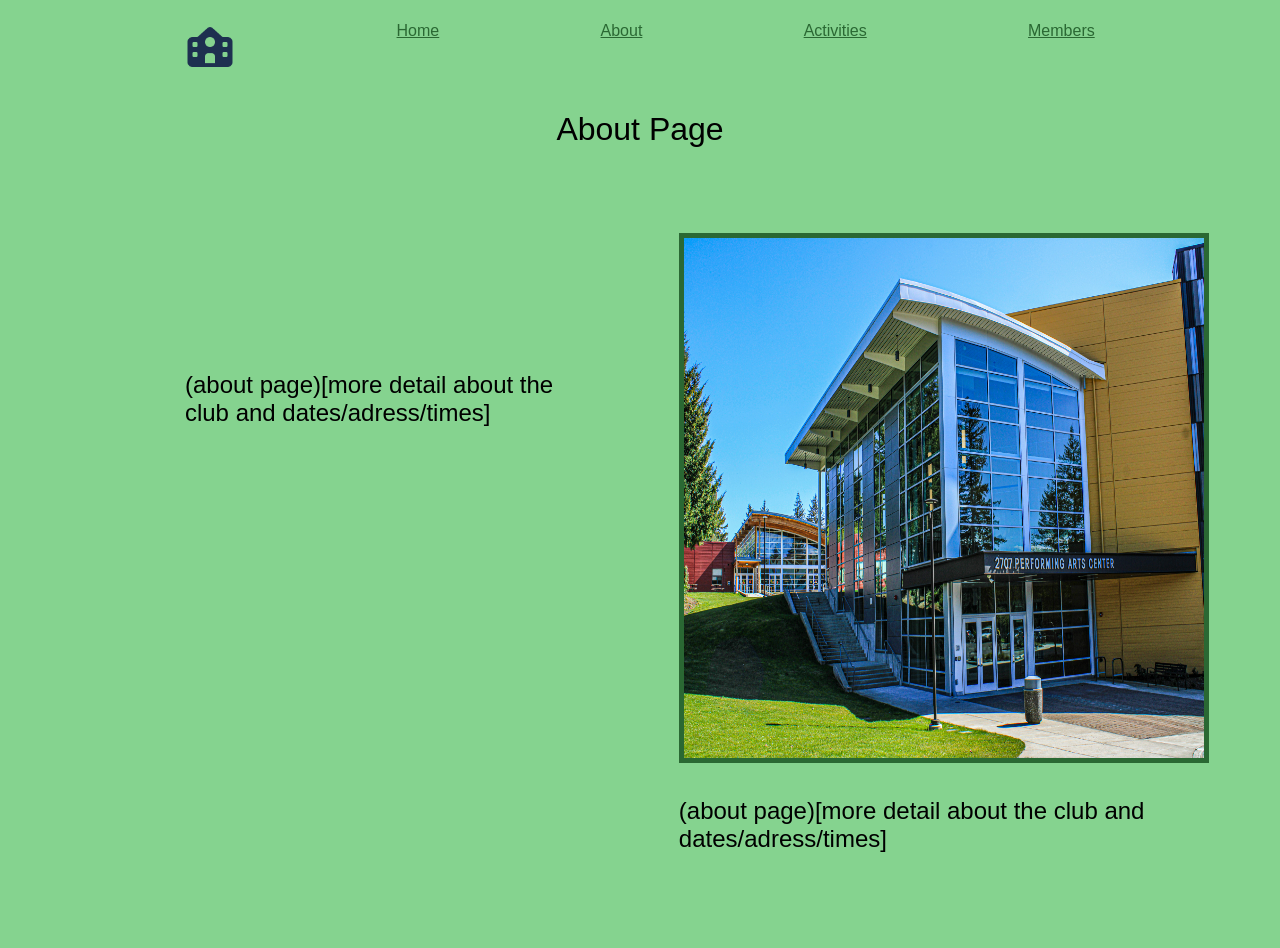
==== about.html @ 521cc667 "navbar css" ====
<!DOCTYPE html>
<html lang="en">
    <head>
        <title>About page</title>
        <link rel="stylesheet" href="styles.css"> 
    </head>
    <body>
        <div class="navbar">
            <ul>
                <li><a href="index.html" class="image-link">
                <img src="images/school-solid.png" alt="school logo photo">
                </a></li>
                <li><a href="index.html">Home</a></li>
                <li><a href="about.html">About</a></li>
                <li><a href="club-activities.html">Activities</a></li>
                <li><a href="club-members.html">Members</a></li>
            </ul>
        </div>
        <h1>About Page</h1>
        <div class="about-container">
        <div class="about-text"> <p>(about page)[more detail about the club and dates/adress/times]</p>
        </div>  
        <div class="about-column">
            <img src="images/about-page.jpg" alt="Photo of a school building">
            <p>(about page)[more detail about the club and dates/adress/times]</p> 
        </div>
        </div>   
    </body>
</html>
---- styles.css ----
p{
    font: 1em sans-serif;
    font-size: x-large;
    color: #000;
}
h1{
    display: block;
    text-align: center;
    font: 1em sans-serif;
    font-size: xx-large;
}
.image-link{
    display: inline-block;
    text-decoration: none;
}
.image-link img{
    width: 50px;
    height: 50px;
}
.navbar ul{
    list-style-type: none;
    margin: 0;
    padding: 0;
    overflow: hidden;
}         
.navbar li{
    float: inline-start;
}
.navbar li img{
    width: 50px;
    height: 50px;
}
.navbar ul{ 
    display: flex;
    flex-direction: row;
    justify-content: space-evenly;
    padding: 14px 16px;
}
.navbar a{
    background-color: rgb(133,211,143);
}
.navbar a{
    font: 1em sans-serif;
    color: rgb(42, 104, 51);
}

.home-container{
    display: flex;
    flex-direction: row;
    width: 100%;
    min-height: 100vh;
    align-items: center;
    margin: 0;
}
.home-image img{
    width: 620px;
    height: 620px;
    object-fit: cover;
}
.home-image,
.home-text{
    flex: 1;
    padding: 5%;
}

.about-container{
    display: flex;
    flex-direction: row;
    padding: 5%;
}
.about-text{
        padding: 10%;
}
.about-column{
    display: flex;
    flex-direction: column; 
    row-gap: 10px; 
    gap: 10px;
}
.about-column img{
    width: 520px;
    height: 520px;
    object-fit: fill;
}
.activities-container{
    display: flex;
    flex-direction: row;
    align-items: stretch;
    gap: 50px; 
}
.activities-container img{
    width: 720px;
    height: 720px;
    object-fit: fill;
}
.activities-column{
    display: flex;
    flex-direction: column;
    justify-content: space-between;  
    gap: 20px;
}
.activities-column img{
    width: 200px;
    height: 200px;
    object-fit: cover;
} 
.activities-text{
    display: flex;
    flex-direction: column;
    justify-content: space-around;  
    gap: 20px;
}
.members-container{
    display: flex;
    flex-direction: row; 
    row-gap: 10px; 
}
.members-column{
    display: flex;
    flex-direction: column;
    justify-content: space-between;  
    gap: 20px;
}
.members-column img{
    width: 200px;
    height: 200px;
    object-fit: cover;
} 
.members-text{
    display: flex;
    flex-direction: column;
    justify-content: space-between;  
    gap: 10px;
}
.members-image{
    width: 820px;
    height: 720px;
    object-fit: cover;
}
body{
    background-color: rgb(133, 211, 143);
}
img:not(.image-link img){
    border: 5px solid rgb(42, 104, 51);
}
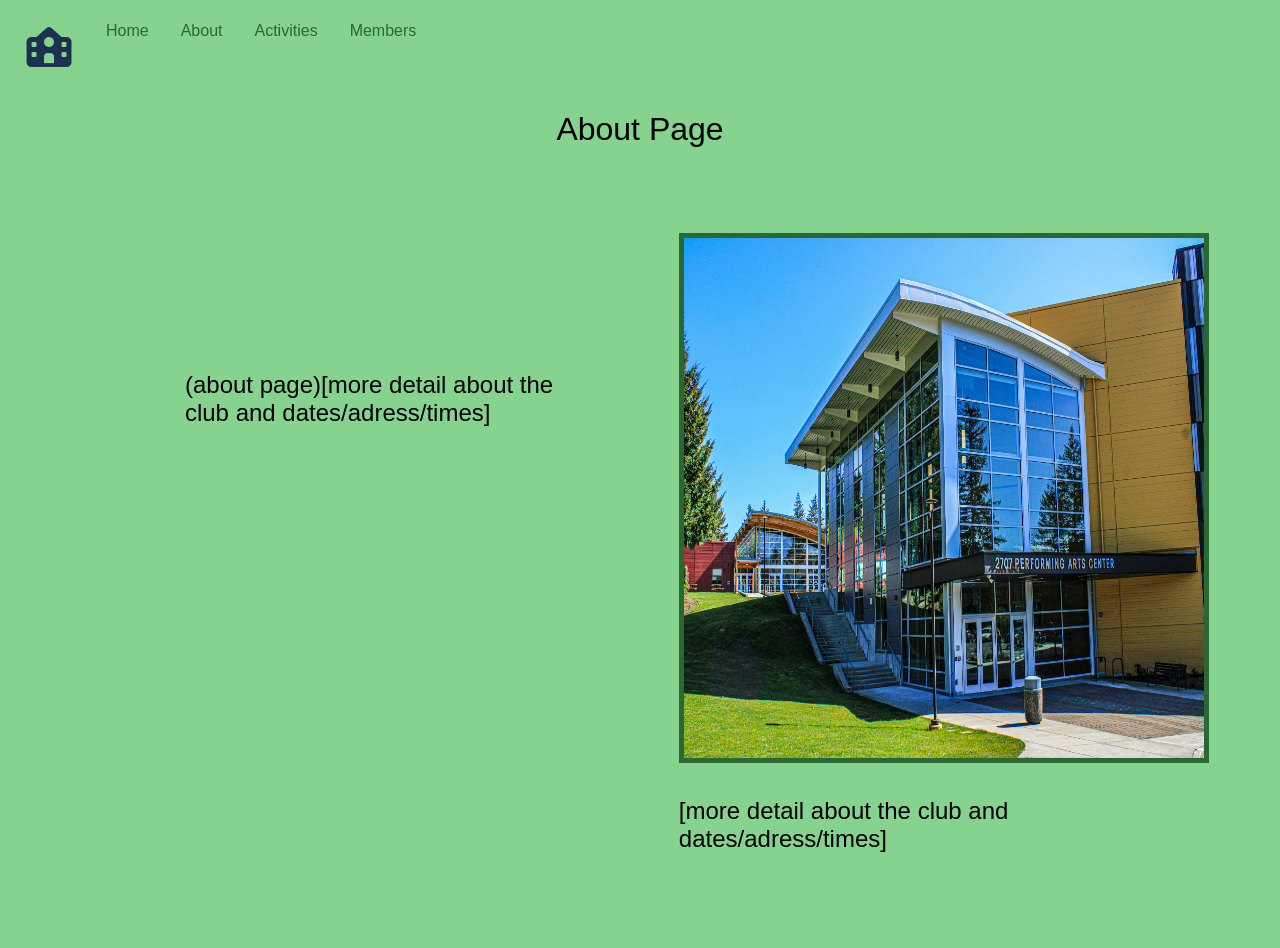
==== commit 72528666: "text" ====
--- a/about.html
+++ b/about.html
@@ -22,7 +22,7 @@
         </div>  
         <div class="about-column">
             <img src="images/about-page.jpg" alt="Photo of a school building">
-            <p>(about page)[more detail about the club and dates/adress/times]</p> 
+            <p>[more detail about the club and dates/adress/times]</p> 
         </div>
         </div>   
     </body>
--- a/styles.css
+++ b/styles.css
@@ -23,23 +23,23 @@
     padding: 0;
     overflow: hidden;
 }         
-.navbar li{
-    float: inline-start;
+.navbar li {
+    float: left;
 }
 .navbar li img{
     width: 50px;
     height: 50px;
 }
-.navbar ul{ 
-    display: flex;
-    flex-direction: row;
-    justify-content: space-evenly;
+.navbar li a { 
+    display: block;
+    text-align: center;
     padding: 14px 16px;
-}
+    }
 .navbar a{
     background-color: rgb(133,211,143);
 }
 .navbar a{
+    text-decoration: none;
     font: 1em sans-serif;
     color: rgb(42, 104, 51);
 }
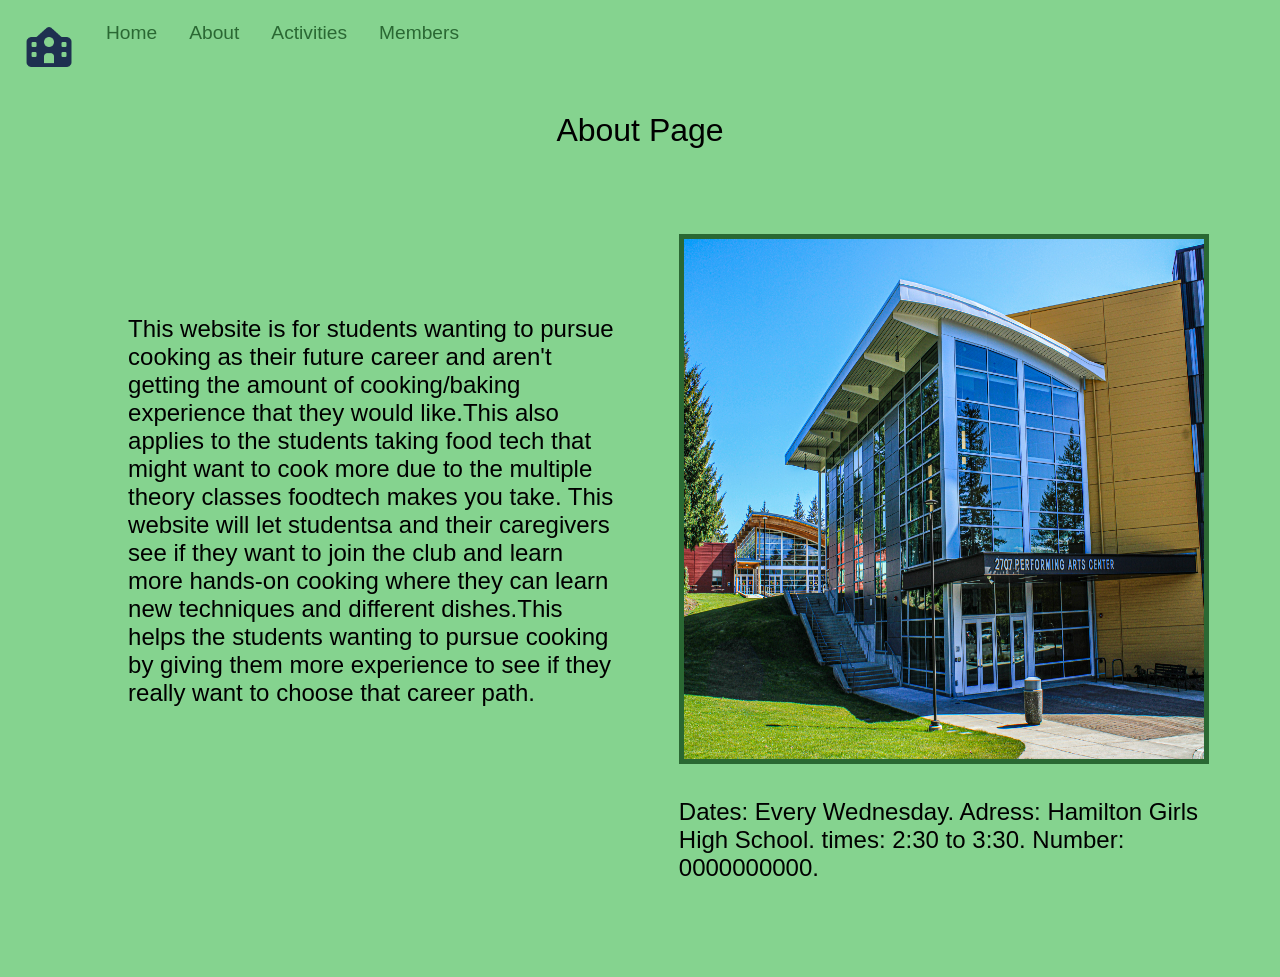
==== commit 6dc10e71: "about page text/fixing navbar image" ====
--- a/about.html
+++ b/about.html
@@ -8,7 +8,7 @@
         <div class="navbar">
             <ul>
                 <li><a href="index.html" class="image-link">
-                <img src="images/school-solid.png" alt="school logo photo">
+                    <img src="images/school-logo.png" alt="school logo photo">
                 </a></li>
                 <li><a href="index.html">Home</a></li>
                 <li><a href="about.html">About</a></li>
@@ -18,12 +18,13 @@
         </div>
         <h1>About Page</h1>
         <div class="about-container">
-        <div class="about-text"> <p>(about page)[more detail about the club and dates/adress/times]</p>
+        <div class="about-text"> <p>This website is for students wanting to pursue cooking as their future career and aren't getting the amount of cooking/baking experience that they would like.This also applies to the students taking food tech that might want to cook more due to the multiple theory classes foodtech makes you take.
+            This website will let studentsa and their caregivers see if they want to join the club and learn more hands-on cooking where they can learn new techniques and different dishes.This helps the students wanting to pursue cooking by giving them more experience to see if they really want to choose that career path.
+            </p>
         </div>  
         <div class="about-column">
             <img src="images/about-page.jpg" alt="Photo of a school building">
-            <p>[more detail about the club and dates/adress/times]</p> 
-        </div>
+            <p>Dates: Every Wednesday.  Adress: Hamilton Girls High School.   times: 2:30 to 3:30. Number: 0000000000.                                                                                                       
         </div>   
     </body>
 </html>
--- a/styles.css
+++ b/styles.css
@@ -34,6 +34,7 @@
     display: block;
     text-align: center;
     padding: 14px 16px;
+    font-size: larger;
     }
 .navbar a{
     background-color: rgb(133,211,143);
@@ -69,7 +70,7 @@
     padding: 5%;
 }
 .about-text{
-        padding: 10%;
+        padding: 5%;
 }
 .about-column{
     display: flex;
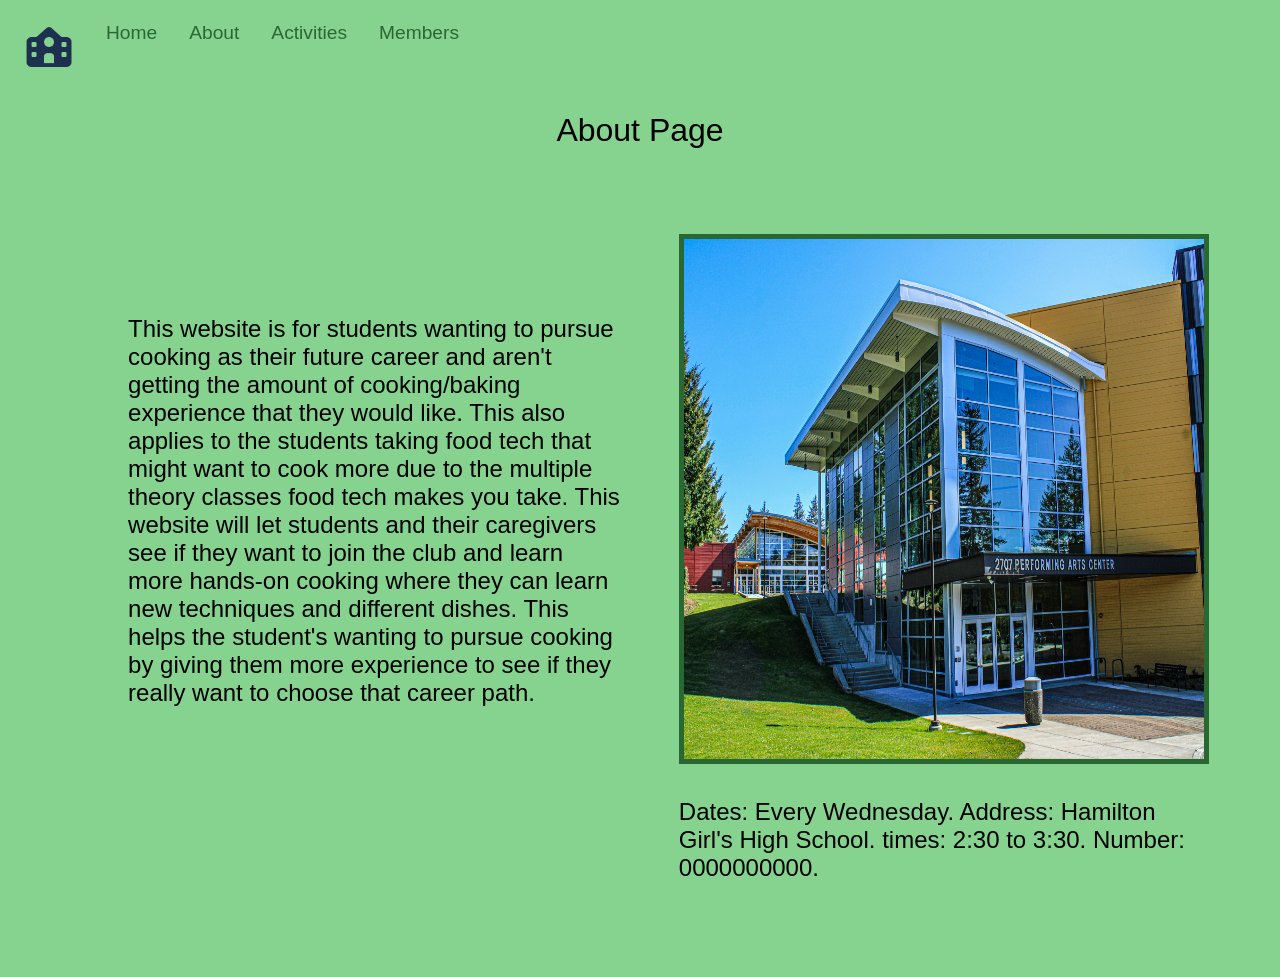
==== commit 24ec8f73: "css/html check" ====
--- a/about.html
+++ b/about.html
@@ -18,13 +18,14 @@
         </div>
         <h1>About Page</h1>
         <div class="about-container">
-        <div class="about-text"> <p>This website is for students wanting to pursue cooking as their future career and aren't getting the amount of cooking/baking experience that they would like.This also applies to the students taking food tech that might want to cook more due to the multiple theory classes foodtech makes you take.
-            This website will let studentsa and their caregivers see if they want to join the club and learn more hands-on cooking where they can learn new techniques and different dishes.This helps the students wanting to pursue cooking by giving them more experience to see if they really want to choose that career path.
+        <div class="about-text"> <p>This website is for students wanting to pursue cooking as their future career and aren't getting the amount of cooking/baking experience that they would like. This also applies to the students taking food tech that might want to cook more due to the multiple theory classes food tech makes you take.
+            This website will let students and their caregivers see if they want to join the club and learn more hands-on cooking where they can learn new techniques and different dishes. This helps the student's wanting to pursue cooking by giving them more experience to see if they really want to choose that career path.
             </p>
         </div>  
         <div class="about-column">
             <img src="images/about-page.jpg" alt="Photo of a school building">
-            <p>Dates: Every Wednesday.  Adress: Hamilton Girls High School.   times: 2:30 to 3:30. Number: 0000000000.                                                                                                       
-        </div>   
+            <p>Dates: Every Wednesday.  Address: Hamilton Girl's High School.   times: 2:30 to 3:30. Number: 0000000000.                                                                                                       
+        </div>
+        </div>      
     </body>
 </html>
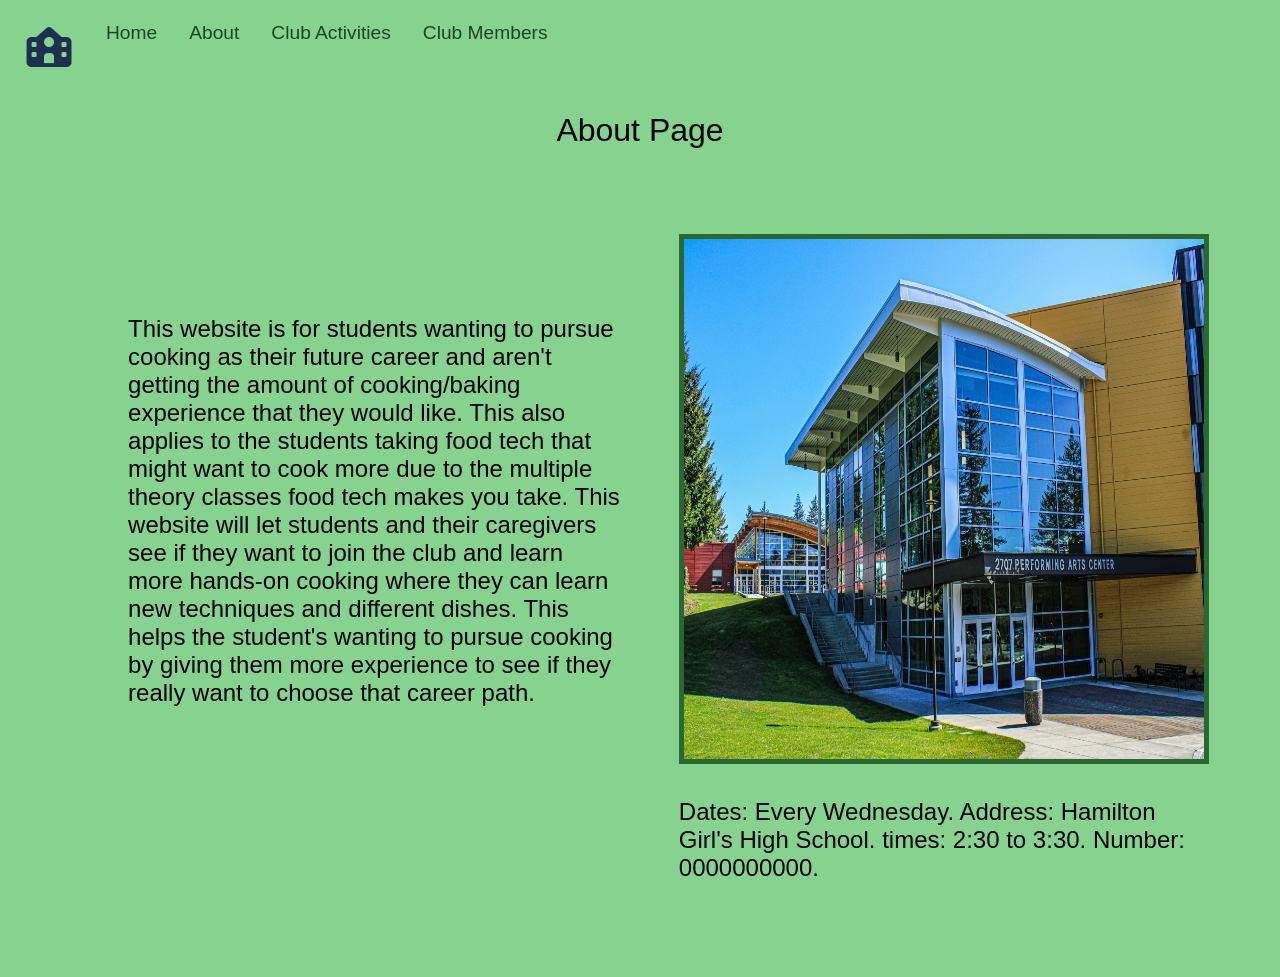
==== commit c00c4eb9: "css and activities page fix" ====
--- a/about.html
+++ b/about.html
@@ -12,8 +12,8 @@
                 </a></li>
                 <li><a href="index.html">Home</a></li>
                 <li><a href="about.html">About</a></li>
-                <li><a href="club-activities.html">Activities</a></li>
-                <li><a href="club-members.html">Members</a></li>
+                <li><a href="Activities.html">Club Activities</a></li>
+                <li><a href="Members.html">Club Members</a></li>
             </ul>
         </div>
         <h1>About Page</h1>
--- a/styles.css
+++ b/styles.css
@@ -42,7 +42,7 @@
 .navbar a{
     text-decoration: none;
     font: 1em sans-serif;
-    color: rgb(42, 104, 51);
+    color: rgb(28, 70, 34);
 }
 
 .home-container{
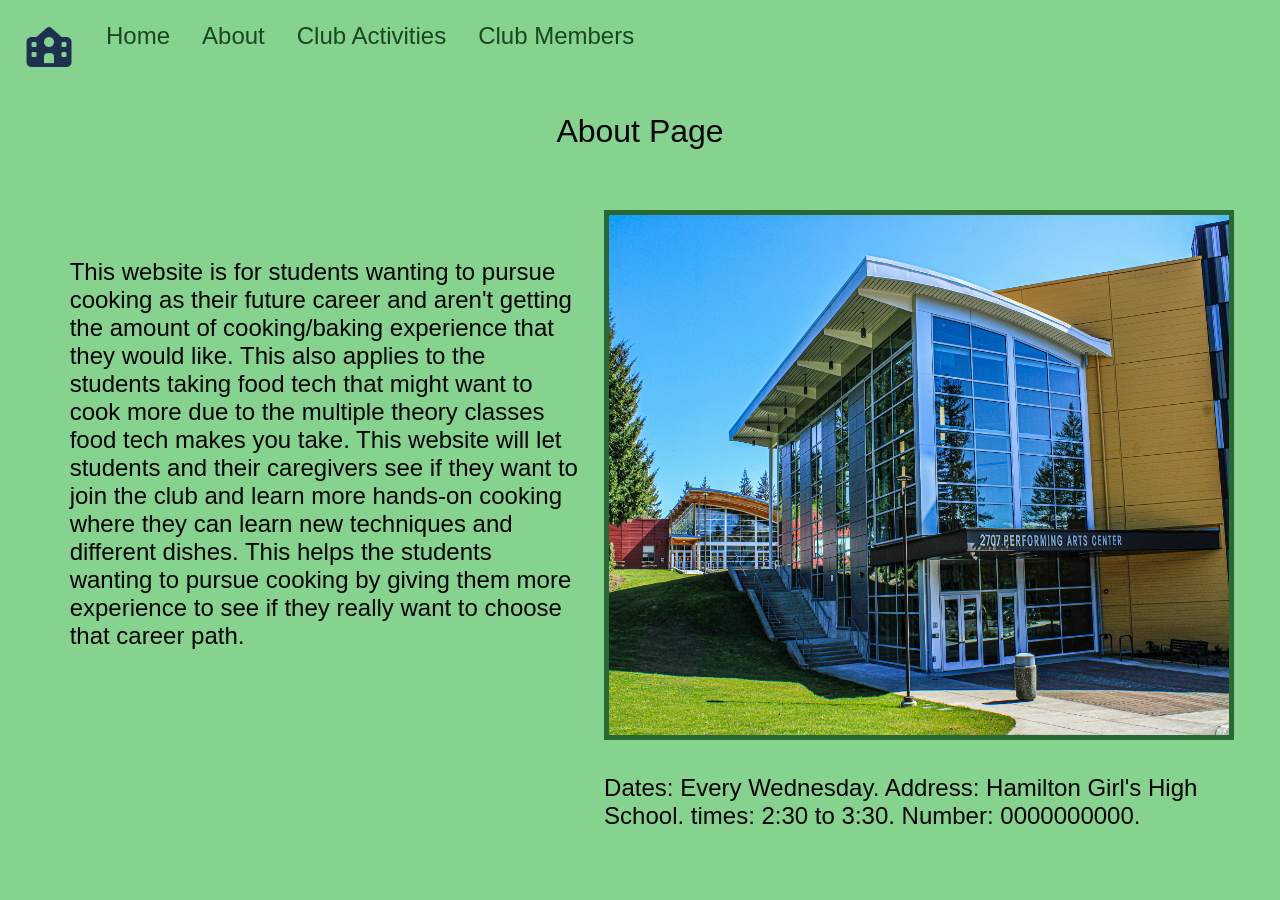
==== commit a0c9fd8d: "spelling fix" ====
--- a/about.html
+++ b/about.html
@@ -18,13 +18,14 @@
         </div>
         <h1>About Page</h1>
         <div class="about-container">
-        <div class="about-text"> <p>This website is for students wanting to pursue cooking as their future career and aren't getting the amount of cooking/baking experience that they would like. This also applies to the students taking food tech that might want to cook more due to the multiple theory classes food tech makes you take.
-            This website will let students and their caregivers see if they want to join the club and learn more hands-on cooking where they can learn new techniques and different dishes. This helps the student's wanting to pursue cooking by giving them more experience to see if they really want to choose that career path.
+        <div class="about-text"> <p>This website is for students wanting to pursue cooking as their future career and aren't 
+            getting the amount of cooking/baking experience that they would like. This also applies to the students taking food tech that might want to cook more due to the multiple theory classes food tech makes you take.
+            This website will let students and their caregivers see if they want to join the club and learn more hands-on cooking where they can learn new techniques and different dishes. This helps the students wanting to pursue cooking by giving them more experience to see if they really want to choose that career path.            
             </p>
         </div>  
         <div class="about-column">
             <img src="images/about-page.jpg" alt="Photo of a school building">
-            <p>Dates: Every Wednesday.  Address: Hamilton Girl's High School.   times: 2:30 to 3:30. Number: 0000000000.                                                                                                       
+            <p>Dates: Every Wednesday.  Address: Hamilton Girl's High School.   times: 2:30 to 3:30. Number: 0000000000.</p>
         </div>
         </div>      
     </body>
--- a/styles.css
+++ b/styles.css
@@ -34,7 +34,7 @@
     display: block;
     text-align: center;
     padding: 14px 16px;
-    font-size: larger;
+    font-size: x-large;
     }
 .navbar a{
     background-color: rgb(133,211,143);
@@ -67,10 +67,11 @@
 .about-container{
     display: flex;
     flex-direction: row;
-    padding: 5%;
+    padding: 3%;
 }
 .about-text{
-        padding: 5%;
+    font-size: x-large;
+    padding: 2%;
 }
 .about-column{
     display: flex;
@@ -79,7 +80,7 @@
     gap: 10px;
 }
 .about-column img{
-    width: 520px;
+    width: 620px;
     height: 520px;
     object-fit: fill;
 }
@@ -114,7 +115,7 @@
 .members-container{
     display: flex;
     flex-direction: row; 
-    row-gap: 10px; 
+    row-gap: 5px; 
 }
 .members-column{
     display: flex;
@@ -132,10 +133,11 @@
     flex-direction: column;
     justify-content: space-between;  
     gap: 10px;
+    padding: 3%;
 }
 .members-image{
-    width: 820px;
-    height: 720px;
+    width: 800px;
+    height: 700px;
     object-fit: cover;
 }
 body{
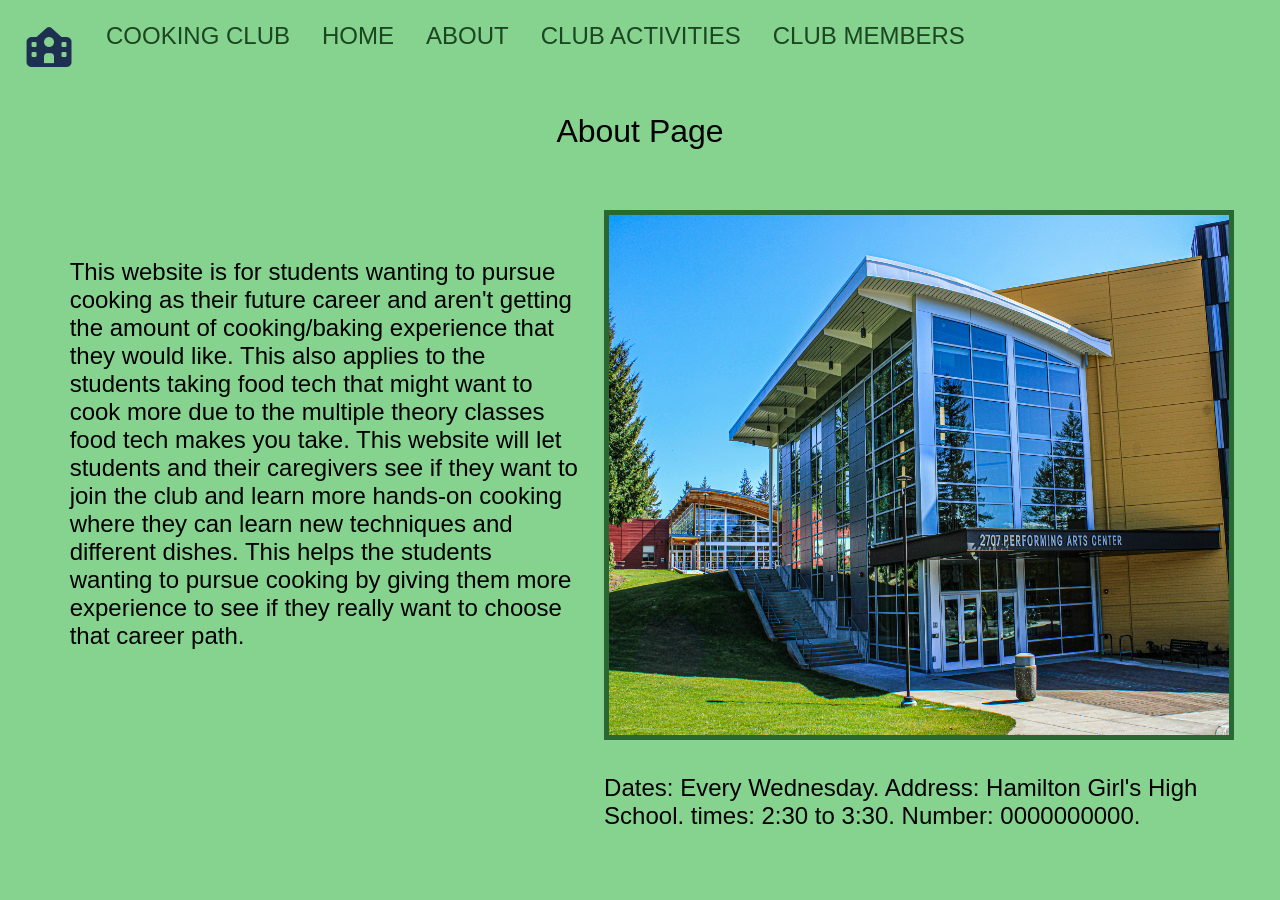
==== commit 7e2bd13d: "club name on nav bar" ====
--- a/about.html
+++ b/about.html
@@ -10,10 +10,11 @@
                 <li><a href="index.html" class="image-link">
                     <img src="images/school-logo.png" alt="school logo photo">
                 </a></li>
-                <li><a href="index.html">Home</a></li>
-                <li><a href="about.html">About</a></li>
-                <li><a href="Activities.html">Club Activities</a></li>
-                <li><a href="Members.html">Club Members</a></li>
+                <li><a href="index.html">COOKING CLUB</a></li>
+                <li><a href="index.html">HOME</a></li>
+                <li><a href="about.html">ABOUT</a></li>
+                <li><a href="Activities.html">CLUB ACTIVITIES</a></li>
+                <li><a href="Members.html">CLUB MEMBERS</a></li>
             </ul>
         </div>
         <h1>About Page</h1>
--- a/styles.css
+++ b/styles.css
@@ -3,46 +3,60 @@
     font-size: x-large;
     color: #000;
 }
+
 h1{
     display: block;
     text-align: center;
     font: 1em sans-serif;
     font-size: xx-large;
 }
+
+body{
+    background-color: rgb(133, 211, 143);
+}
+
+img:not(.image-link img){
+    border: 5px solid rgb(42, 104, 51);
+}
+
 .image-link{
     display: inline-block;
     text-decoration: none;
 }
+
 .image-link img{
     width: 50px;
     height: 50px;
 }
+
 .navbar ul{
     list-style-type: none;
     margin: 0;
     padding: 0;
     overflow: hidden;
-}         
-.navbar li {
+} 
+
+.navbar li{
     float: left;
 }
+
 .navbar li img{
     width: 50px;
     height: 50px;
 }
-.navbar li a { 
+
+.navbar li a{ 
     display: block;
     text-align: center;
     padding: 14px 16px;
     font-size: x-large;
-    }
-.navbar a{
-    background-color: rgb(133,211,143);
 }
+
 .navbar a{
     text-decoration: none;
     font: 1em sans-serif;
     color: rgb(28, 70, 34);
+    background-color: rgb(133,211,143);
 }
 
 .home-container{
@@ -53,11 +67,13 @@
     align-items: center;
     margin: 0;
 }
+
 .home-image img{
     width: 620px;
     height: 620px;
     object-fit: cover;
 }
+
 .home-image,
 .home-text{
     flex: 1;
@@ -69,65 +85,77 @@
     flex-direction: row;
     padding: 3%;
 }
+
 .about-text{
     font-size: x-large;
     padding: 2%;
 }
+
 .about-column{
     display: flex;
     flex-direction: column; 
     row-gap: 10px; 
     gap: 10px;
 }
+
 .about-column img{
     width: 620px;
     height: 520px;
     object-fit: fill;
 }
+
 .activities-container{
     display: flex;
     flex-direction: row;
     align-items: stretch;
     gap: 50px; 
 }
+
 .activities-container img{
     width: 720px;
     height: 720px;
     object-fit: fill;
 }
+
 .activities-column{
     display: flex;
     flex-direction: column;
     justify-content: space-between;  
     gap: 20px;
 }
+
 .activities-column img{
     width: 200px;
     height: 200px;
     object-fit: cover;
-} 
+}
+
 .activities-text{
     display: flex;
     flex-direction: column;
     justify-content: space-around;  
     gap: 20px;
 }
+
 .members-container{
     display: flex;
     flex-direction: row; 
     row-gap: 5px; 
 }
+
 .members-column{
     display: flex;
     flex-direction: column;
     justify-content: space-between;  
     gap: 20px;
 }
+
 .members-column img{
     width: 200px;
     height: 200px;
     object-fit: cover;
 } 
+
 .members-text{
     display: flex;
     flex-direction: column;
@@ -135,14 +163,10 @@
     gap: 10px;
     padding: 3%;
 }
+
 .members-image{
     width: 800px;
     height: 700px;
     object-fit: cover;
 }
-body{
-    background-color: rgb(133, 211, 143);
-}
-img:not(.image-link img){
-    border: 5px solid rgb(42, 104, 51);
-}+
